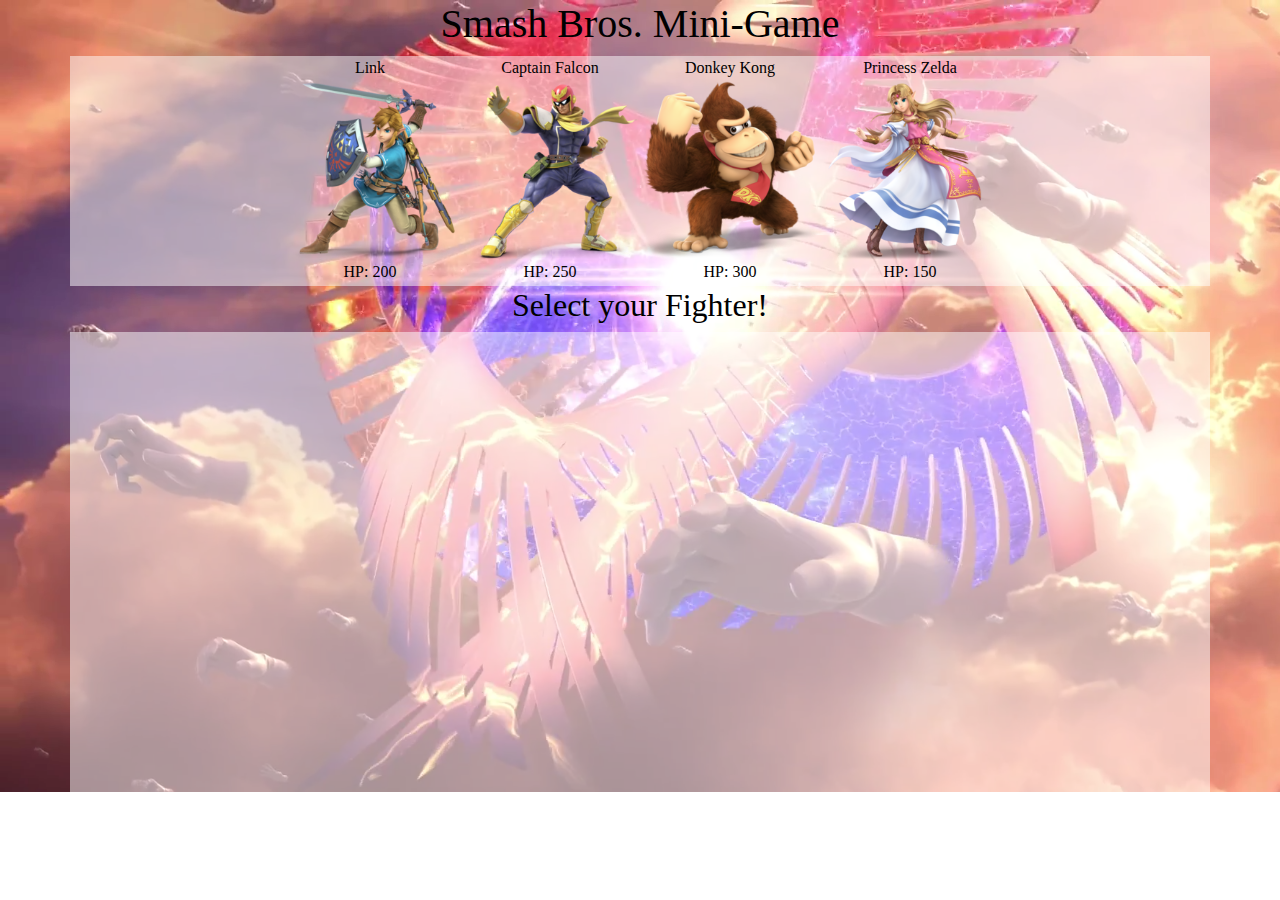
==== src/index.html @ 7569880e "aws deploy" ====
<!DOCTYPE html>
<html lang="en">
<head>
    <meta charset="UTF-8">
    <meta name="viewport" content="width=device-width, initial-scale=1.0">
    <meta http-equiv="X-UA-Compatible" content="ie=edge">
    <!-- Reset CSS -->
    <link rel="stylesheet" type="text/css" href="assets/css/reset.css">
    <!-- Bootstrap 4 -->
    <link rel="stylesheet" href="https://stackpath.bootstrapcdn.com/bootstrap/4.3.1/css/bootstrap.min.css" integrity="sha384-ggOyR0iXCbMQv3Xipma34MD+dH/1fQ784/j6cY/iJTQUOhcWr7x9JvoRxT2MZw1T" crossorigin="anonymous">
    <script src="https://code.jquery.com/jquery-3.3.1.slim.min.js" integrity="sha384-q8i/X+965DzO0rT7abK41JStQIAqVgRVzpbzo5smXKp4YfRvH+8abtTE1Pi6jizo" crossorigin="anonymous"></script>
    <script src="https://cdnjs.cloudflare.com/ajax/libs/popper.js/1.14.7/umd/popper.min.js" integrity="sha384-UO2eT0CpHqdSJQ6hJty5KVphtPhzWj9WO1clHTMGa3JDZwrnQq4sF86dIHNDz0W1" crossorigin="anonymous"></script>
    <script src="https://stackpath.bootstrapcdn.com/bootstrap/4.3.1/js/bootstrap.min.js" integrity="sha384-JjSmVgyd0p3pXB1rRibZUAYoIIy6OrQ6VrjIEaFf/nJGzIxFDsf4x0xIM+B07jRM" crossorigin="anonymous"></script>
    <!-- Style sheet -->
    <link rel="stylesheet" type="text/css" href="assets/css/style.css">
    <title>unit 4 game</title>
</head>
<body>
    <header class="h1 text-center">Smash Bros. Mini-Game</header>

    <div class="container">
        <!-- Top Row: For inital character select and your Selected fighter -->
        <div class="row characterZones">
          <div class="col d-flex justify-content-center" id="topRow"></div>
        </div>
        <!-- Prompt Row: For prompts and button events for player -->
        <div class="row promptZone justify-content-center">
            <!-- Prompts for player to select fighters -->
            <div id="selectFighter" class="h2 text-center">Select your Fighter!</div>
            <div id="selectEnemy" class="h2 text-center hidden">Select your Opponent!</div>
            <!-- Fight and Try Again game buttons -->
            <button type="button" class="btn btn-danger hidden m-3" id="fightButton">Fight!</button>
            <button type="button" class="btn btn-outline-danger hidden" id="loseplayAgain">You Lose! Play Again?</button>
            <button type="button" class="btn btn-success hidden" id="winplayAgain">You Win! Play Again?</button>
        </div>
        <!-- Mid Row: For holding current enemy player will be fighting -->
        <div class="row characterZones" id="midRow">
            <div class="col d-flex justify-content-center" id="opponentZone"></div>
        </div>
        <!-- Bot Row: For holding all opponents -->
        <div class="row characterZones">
            <div class="col d-flex justify-content-center" id="botRow"></div>
        </div>
    </div>

    <!-- jQuery Library -->
    <script src="https://ajax.googleapis.com/ajax/libs/jquery/3.3.1/jquery.min.js"></script>
    <!-- javascript file for game -->
    <script type="text/javascript" src="assets/javascript/javascript.js"></script>

</body>
</html>
---- src/assets/css/style.css ----
/* import font downloaded specifaclly from SSBU */
@font-face {
    font-family: ssbUltimateFont;
    src: url(../font/ssb_ultimate_font.ttf); 
}
/* adds background image and changes font */
body {
    background: url(../images/SSBU-Galeem.png);
    background-size: cover;
    background-repeat: no-repeat;
    color: black;
    font-family: ssbUlitmateFont;
}
/* Format the zones characters will be in */
.characterZones {
    height: 230px;
    background-color: #fff;
    background-color: rgba(255,255,255,0.5);
}
/* Format the divs each individual fighter will be in */
.fighter {
    height: 180px;
    width: 180px;
}
/* Correctly sizes the images of each fighter */
.fighterImage {
    height: 180px;
    width: 180px;
}
/* Adds a border around the player's fighter */
.yourFighter {
    border: 2px solid blue;
}
/* Adds a border around the player's opponents */
.enemyFighters {
    border: 2px solid red;
}
/* class to hide/un-hide certain divs until needed */
.hidden {
    display: none;
}
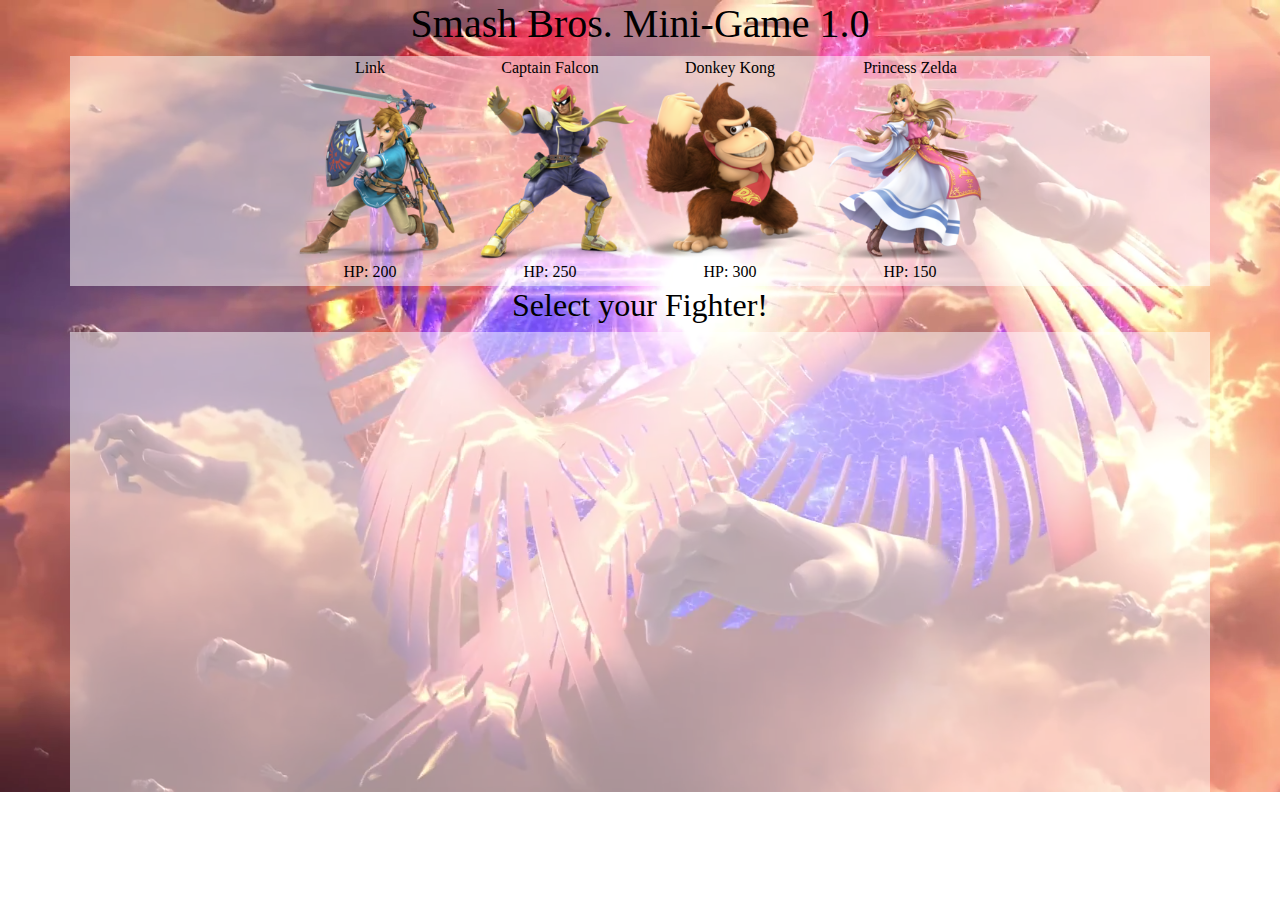
==== commit abd60d2a: "testing git sha deploy workflow" ====
--- a/src/index.html
+++ b/src/index.html
@@ -16,7 +16,7 @@
     <title>unit 4 game</title>
 </head>
 <body>
-    <header class="h1 text-center">Smash Bros. Mini-Game</header>
+    <header class="h1 text-center">Smash Bros. Mini-Game 1.0</header>
 
     <div class="container">
         <!-- Top Row: For inital character select and your Selected fighter -->
